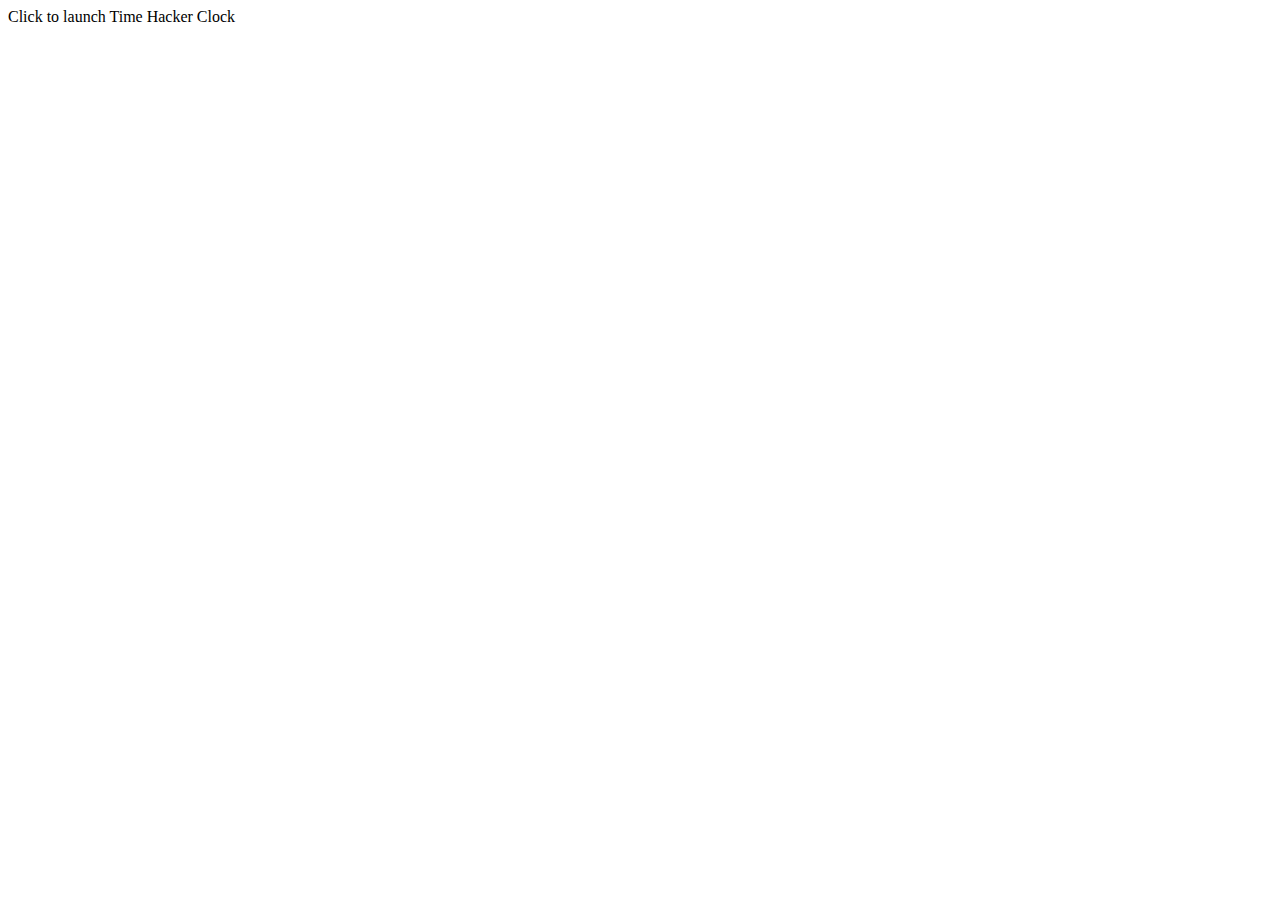
==== index.html @ 210cfa64 "load google fonts from https" ====
<!DOCTYPE html>
<html>
  <head>
    <meta charset="utf-8" />
    <meta name="viewport" content="width=device-width, user-scalable=no">
    <meta name="description" content="Time Hacker Clock" />
    <title>Time Hacker Clock</title>
    <link rel="stylesheet" type="text/css" href="./css/styles.css" media="screen" />
    <link href='https://fonts.googleapis.com/css?family=Roboto:400,100,100italic,300,300italic,400italic,500,500italic,700,700italic,900italic,900' rel='stylesheet' type='text/css'>
  </head>
  <body>
    <div id="button" data-role="button">Click to launch Time Hacker Clock</div>
    <script src="https://ajax.googleapis.com/ajax/libs/jquery/1.12.4/jquery.min.js"></script>
    <script>
      $("#button").click(function() {
        window.open ('./thc.html','_blank', 'toolbar=false,scrollbars=yes,resizable=false,top=0,left=0, width=380,height=400');
      });
    </script>
  </body>
</html>
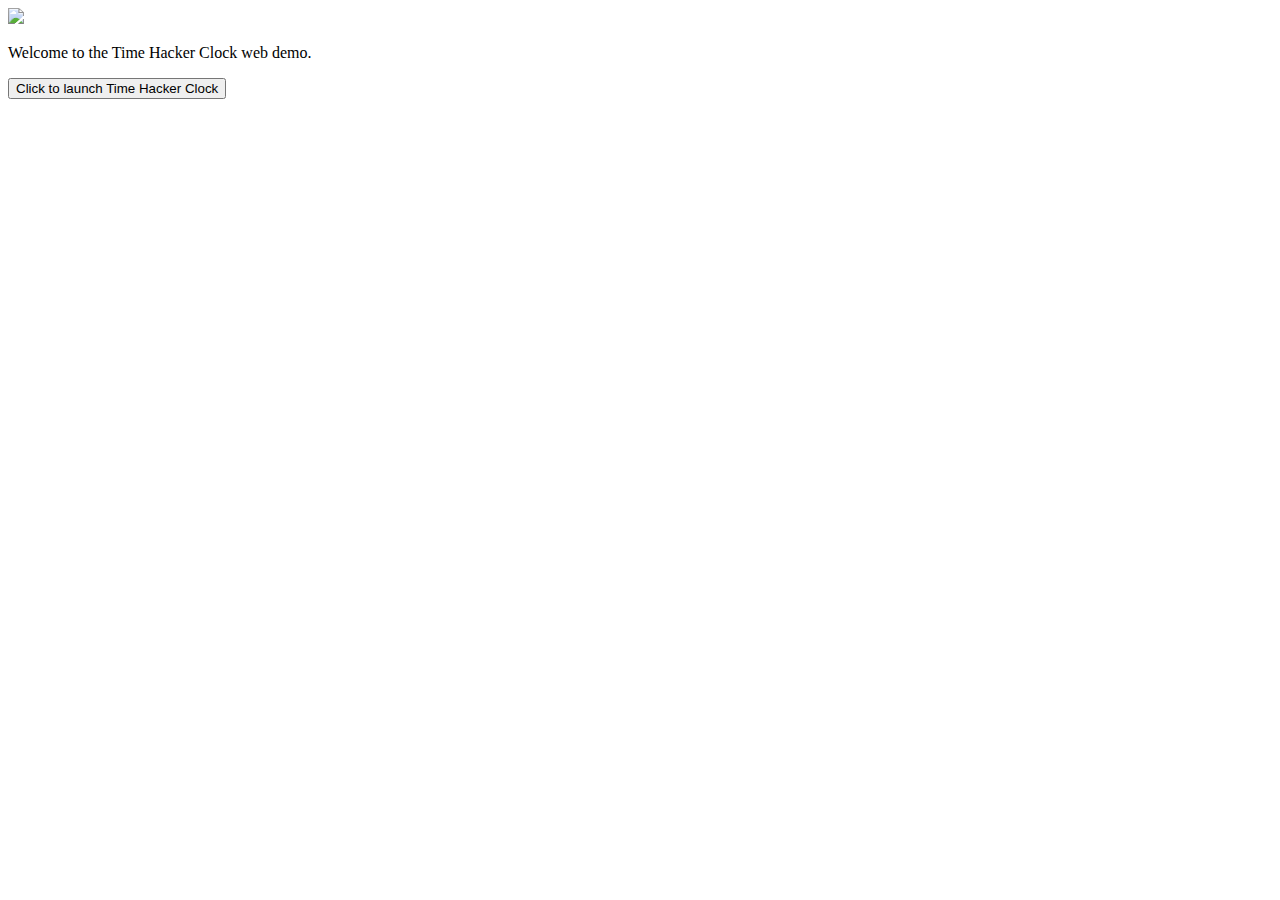
==== commit 79cf5788: "allow user scaling" ====
--- a/index.html
+++ b/index.html
@@ -2,18 +2,20 @@
 <html>
   <head>
     <meta charset="utf-8" />
-    <meta name="viewport" content="width=device-width, user-scalable=no">
+    <meta name="viewport" content="width=device-width, user-scalable=yes">
     <meta name="description" content="Time Hacker Clock" />
     <title>Time Hacker Clock</title>
-    <link rel="stylesheet" type="text/css" href="./css/styles.css" media="screen" />
+    <link rel="stylesheet" type="text/css" href="css/styles.css" media="screen" />
     <link href='https://fonts.googleapis.com/css?family=Roboto:400,100,100italic,300,300italic,400italic,500,500italic,700,700italic,900italic,900' rel='stylesheet' type='text/css'>
   </head>
   <body>
-    <div id="button" data-role="button">Click to launch Time Hacker Clock</div>
+    <img src="./images/back02.png"></a>
+    <p>Welcome to the Time Hacker Clock web demo.</p>
+    <button id="button" data-role="button">Click to launch Time Hacker Clock</button>
     <script src="https://ajax.googleapis.com/ajax/libs/jquery/1.12.4/jquery.min.js"></script>
     <script>
       $("#button").click(function() {
-        window.open ('./thc.html','_blank', 'toolbar=false,scrollbars=yes,resizable=false,top=0,left=0, width=380,height=400');
+        window.open ('thc.html','_blank', 'toolbar=false,scrollbars=yes,resizable=false,top=0,left=0, width=380,height=400');
       });
     </script>
   </body>
